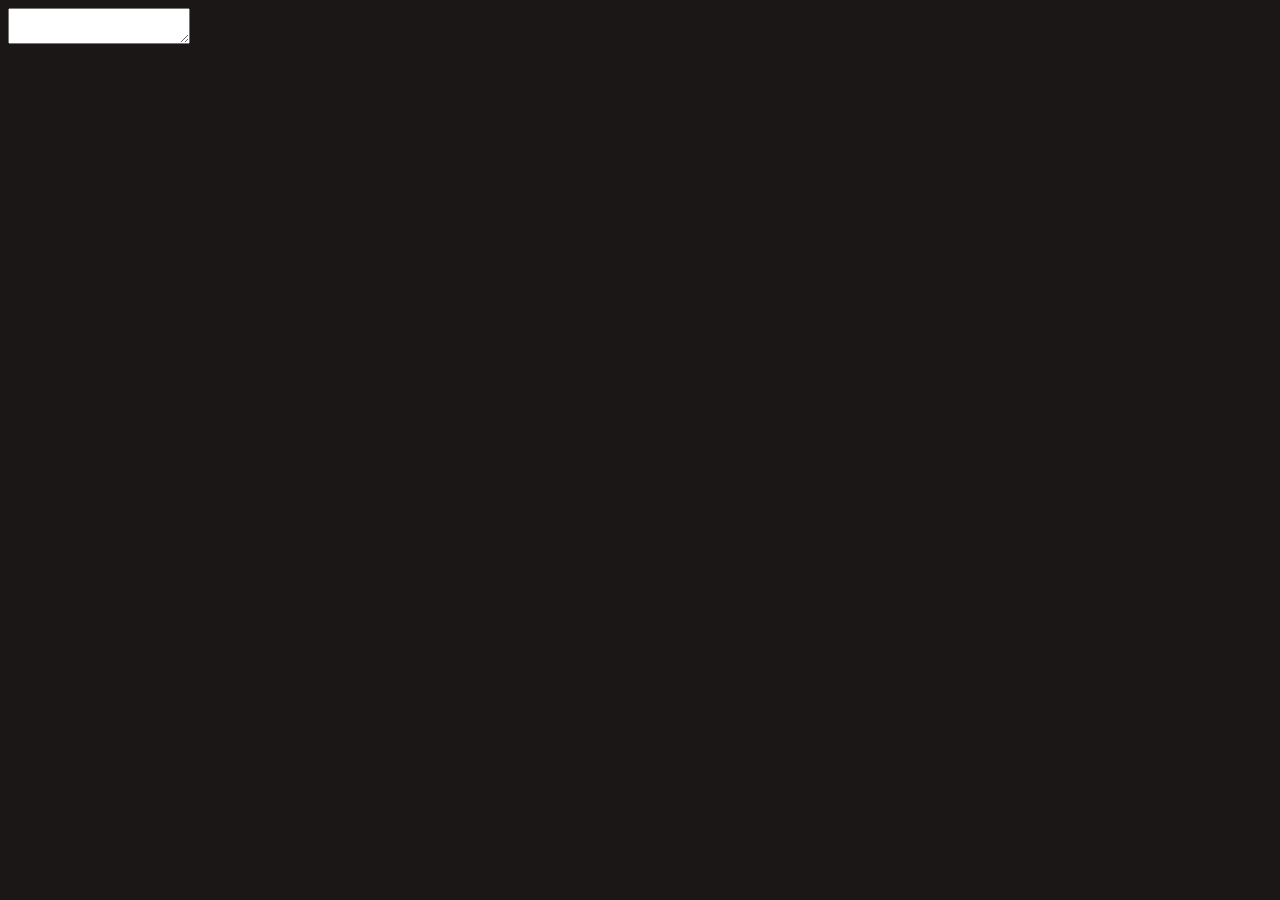
==== competitive/q1/index.html @ bd8eb24c "update" ====
<!DOCTYPE html>
<html lang="en">
<head>
    <meta charset="UTF-8">
    <meta name="author" content="Krishna Pandey">
    <meta name="viewport" content="width=device-width, initial-scale=1.0">
    <link rel="icon" sizes="192x192" href="../../assets/img/k_final.png">

    <title>Competetive</title>
</head>
<body style="background-color: #1b1717;">
    <div>
        <textarea id="stdin">

        </textarea>
        
        <div id="stdout">
            
        </div>
    </div>

    <script src="https://unpkg.com/react@17/umd/react.development.js" crossorigin></script>
    <script src="https://unpkg.com/react-dom@17/umd/react-dom.development.js" crossorigin></script>
    <!-- <script src="https://unpkg.com/react@17/umd/react.production.min.js" crossorigin></script>
    <script src="https://unpkg.com/react-dom@17/umd/react-dom.production.min.js" crossorigin></script> -->
    <script type="text/javascript" src="../../assets/js/q1.js"></script>
</body>
</html>
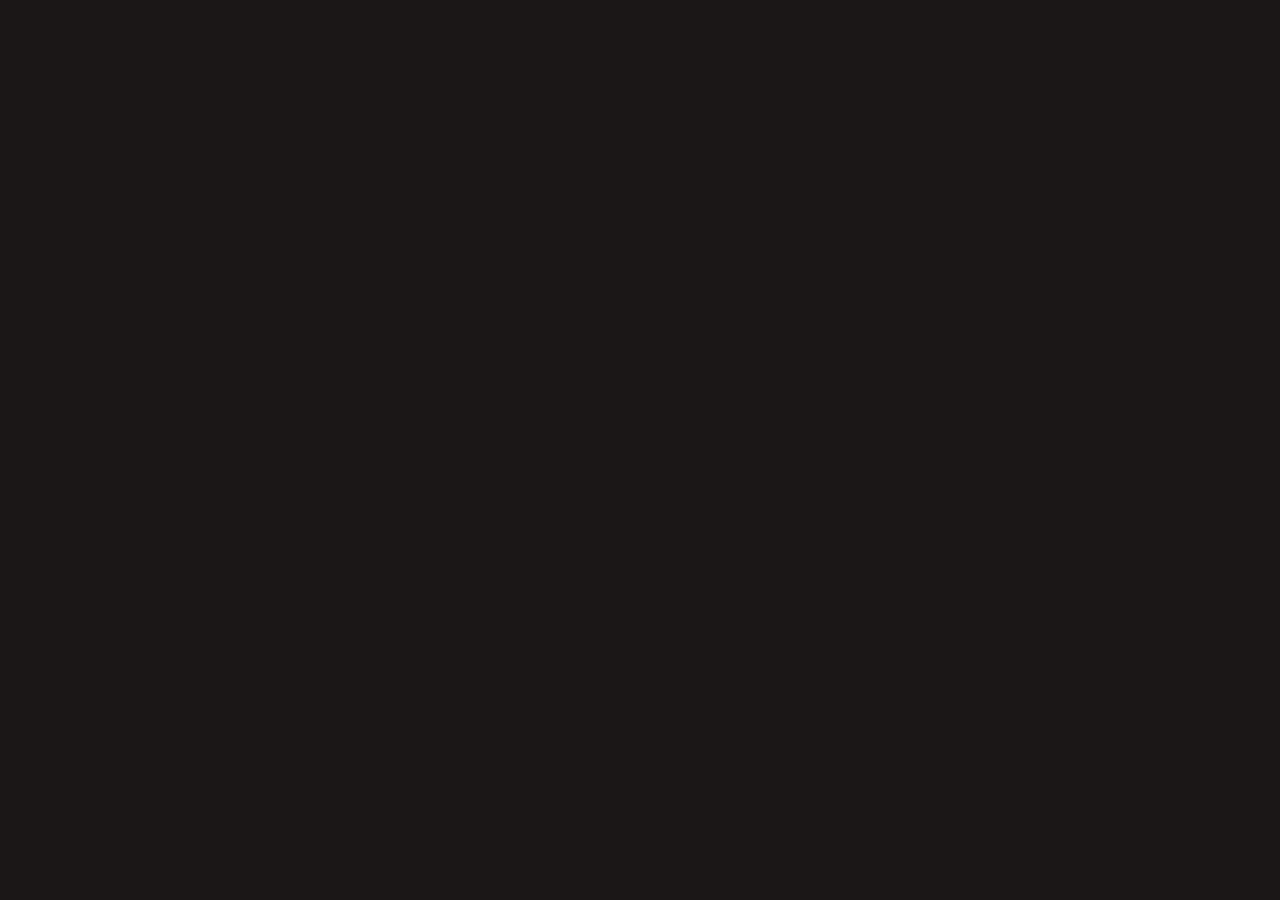
==== commit 62a19289: "updated stuff" ====
--- a/competitive/q1/index.html
+++ b/competitive/q1/index.html
@@ -5,24 +5,15 @@
     <meta name="author" content="Krishna Pandey">
     <meta name="viewport" content="width=device-width, initial-scale=1.0">
     <link rel="icon" sizes="192x192" href="../../assets/img/k_final.png">
+    <link rel="stylesheet" href="../../assets/css/q.css">
 
-    <title>Competetive</title>
+<title>Question 1</title>
 </head>
-<body style="background-color: #1b1717;">
-    <div>
-        <textarea id="stdin">
+<body>
+    <div id="main-container"></div>
 
-        </textarea>
-        
-        <div id="stdout">
-            
-        </div>
-    </div>
-
-    <script src="https://unpkg.com/react@17/umd/react.development.js" crossorigin></script>
-    <script src="https://unpkg.com/react-dom@17/umd/react-dom.development.js" crossorigin></script>
-    <!-- <script src="https://unpkg.com/react@17/umd/react.production.min.js" crossorigin></script>
-    <script src="https://unpkg.com/react-dom@17/umd/react-dom.production.min.js" crossorigin></script> -->
+    <script src="https://unpkg.com/react@17/umd/react.production.min.js" crossorigin></script>
+    <script src="https://unpkg.com/react-dom@17/umd/react-dom.production.min.js" crossorigin></script>
     <script type="text/javascript" src="../../assets/js/q1.js"></script>
 </body>
 </html>--- a/assets/css/q.css
+++ b/assets/css/q.css
@@ -0,0 +1,82 @@
+/* Roboto Mono Google Font*/
+@import url('https://fonts.googleapis.com/css2?family=Roboto+Mono&display=swap');
+
+::-webkit-scrollbar {
+    width: 10px;
+}
+
+::-webkit-scrollbar-thumb {
+    background: rgba(200, 215, 230, 0.7);
+    border-radius: 10px;
+}
+
+::-webkit-scrollbar-thumb:hover {
+    background: rgba(200, 215, 230);
+}
+
+.center {
+    display: block;
+    margin: auto;
+    text-align: center;
+}
+
+/* Obligatory fancy dark theme */
+body {
+    background-color: #1b1717;
+    color: #fff;
+    font-family: 'Rubik', sans-serif;
+}
+
+#stdin, #stdout {
+    background-color: #121212;
+
+    resize: none;
+    /* height: 100%; */
+    text-align: left;
+    text-decoration: none;
+    font-size: 2em;
+    font-family: 'Roboto Mono', monospace;
+
+    border-style: solid;
+    border-width: 2px;
+    border-radius: 10px;
+
+    -webkit-border-radius: 5px;
+    -moz-border-radius: 5px;
+    /* box-shadow: 5px 10px; */
+
+    padding: 2%;
+    margin: auto 2.5% auto 2.5%;
+    width: 35%;
+    min-height: 80vmin;
+
+    outline: none;
+
+    caret-color: lime;
+    color: white;
+}
+
+#stdout {
+    border-color: #5e5efa;
+}
+
+#stdin::selection, #stdout::selection {
+    background-color: rgba(255, 255, 255, 0.1);
+    color: white;
+}
+
+#main-container {
+    margin: none;
+    padding: none;
+}
+
+#io-container {
+    display: flex;
+    flex-flow: row wrap;
+    justify-content: center;
+    align-items: flex-start;
+    height: 300px;
+    margin: none;
+    padding: none;
+    /* background-color: gray; */
+}
